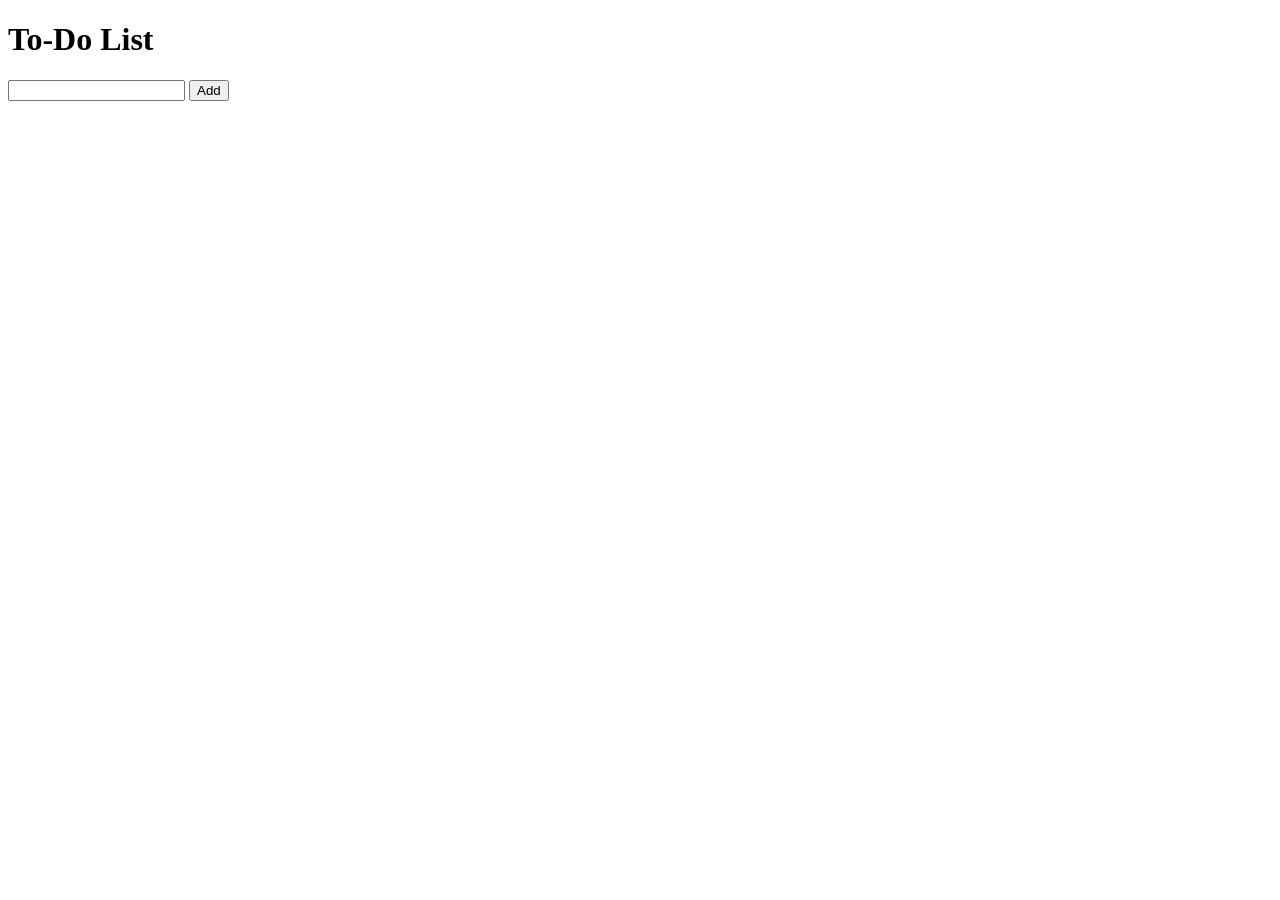
==== index.html @ 1d718990 "1st" ====
<!DOCTYPE html>
<html>
    <head>
        
        <title>To-DoList</title>
    </head>
    <body>
        <h1><b>To-Do List</b></h1>
        <form>
            <input type="text" id="todo">
            <button type="button" id="submititem" onclick="add()">Add</button>
            <br>
            <p id="list"></p>
        </form>
        <script src="../todo.js"></script> 
    </body>
</html>
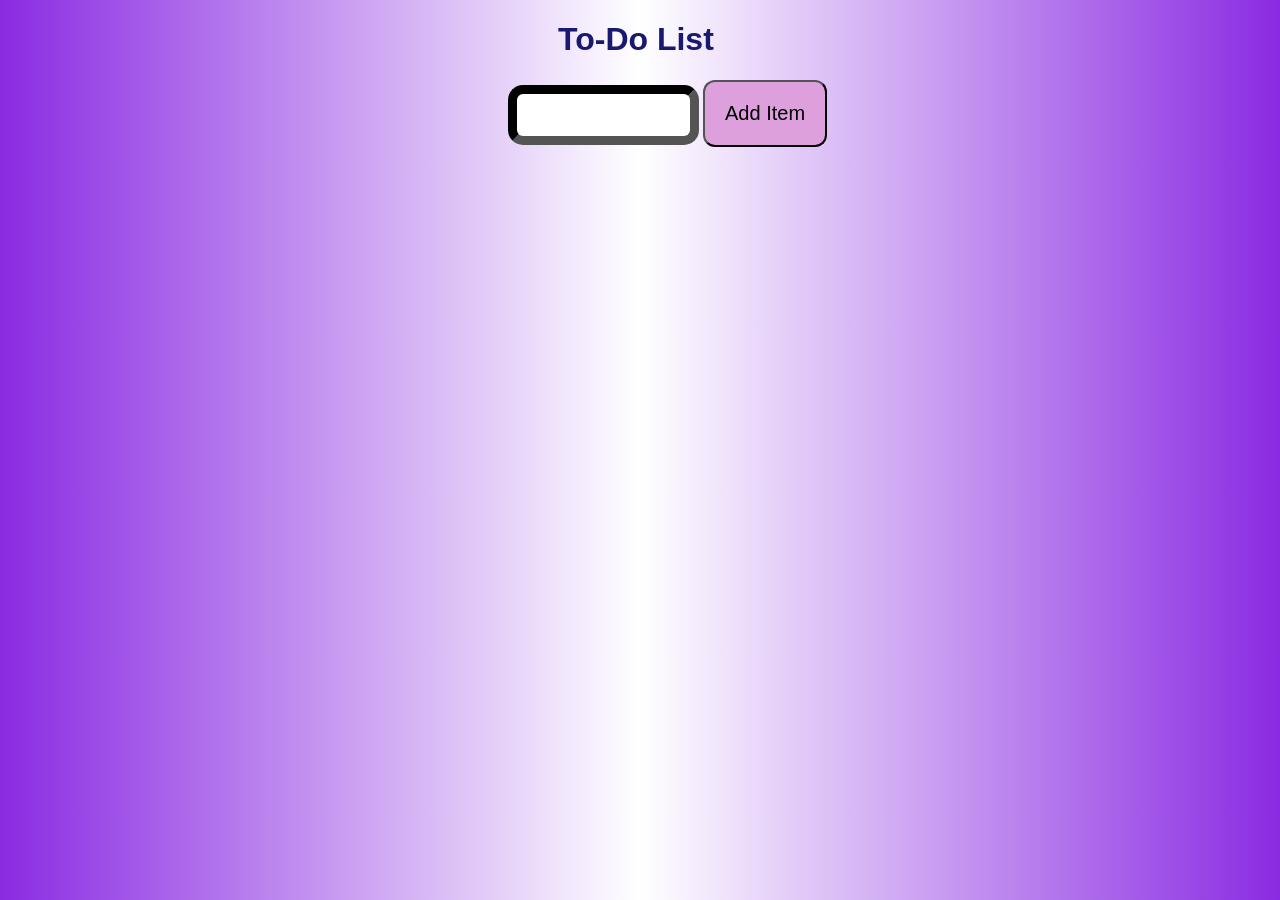
==== commit 12d724b7: "minor ui changes" ====
--- a/index.html
+++ b/index.html
@@ -1,17 +1,17 @@
 <!DOCTYPE html>
 <html>
     <head>
-        
+        <link rel="stylesheet" type="text/css" href="new1.css">
         <title>To-DoList</title>
     </head>
     <body>
         <h1><b>To-Do List</b></h1>
         <form>
             <input type="text" id="todo">
-            <button type="button" id="submititem" onclick="add()">Add</button>
+            <button type="button" id="submititem" onclick="add()">Add Item</button>
             <br>
             <p id="list"></p>
         </form>
-        <script src="../todo.js"></script> 
+        <script src="todo.js"></script> 
     </body>
 </html>
--- a/new1.css
+++ b/new1.css
@@ -0,0 +1,29 @@
+#submititem{
+    border-radius: 12px;
+    transition-duration: 0.4s;
+    font-size: 20px;
+  padding: 20px;
+  background-color: plum;
+}
+#submititem:hover{
+    background-color: blueviolet;
+    color: white;
+}
+#todo{
+    border-color: black;
+    border-width: 9px;
+    border-radius: 15px;
+    block-size: 40px;
+    outline-width: 40px;
+    margin-left:500px;
+}
+
+h1{
+    color: midnightblue;
+    align-self: center;
+    margin-left:550px;
+    font-family: 'Segoe UI', Tahoma, Geneva, Verdana, sans-serif;
+}
+body{
+    background-image: linear-gradient(to right,blueviolet,white,blueviolet);
+}
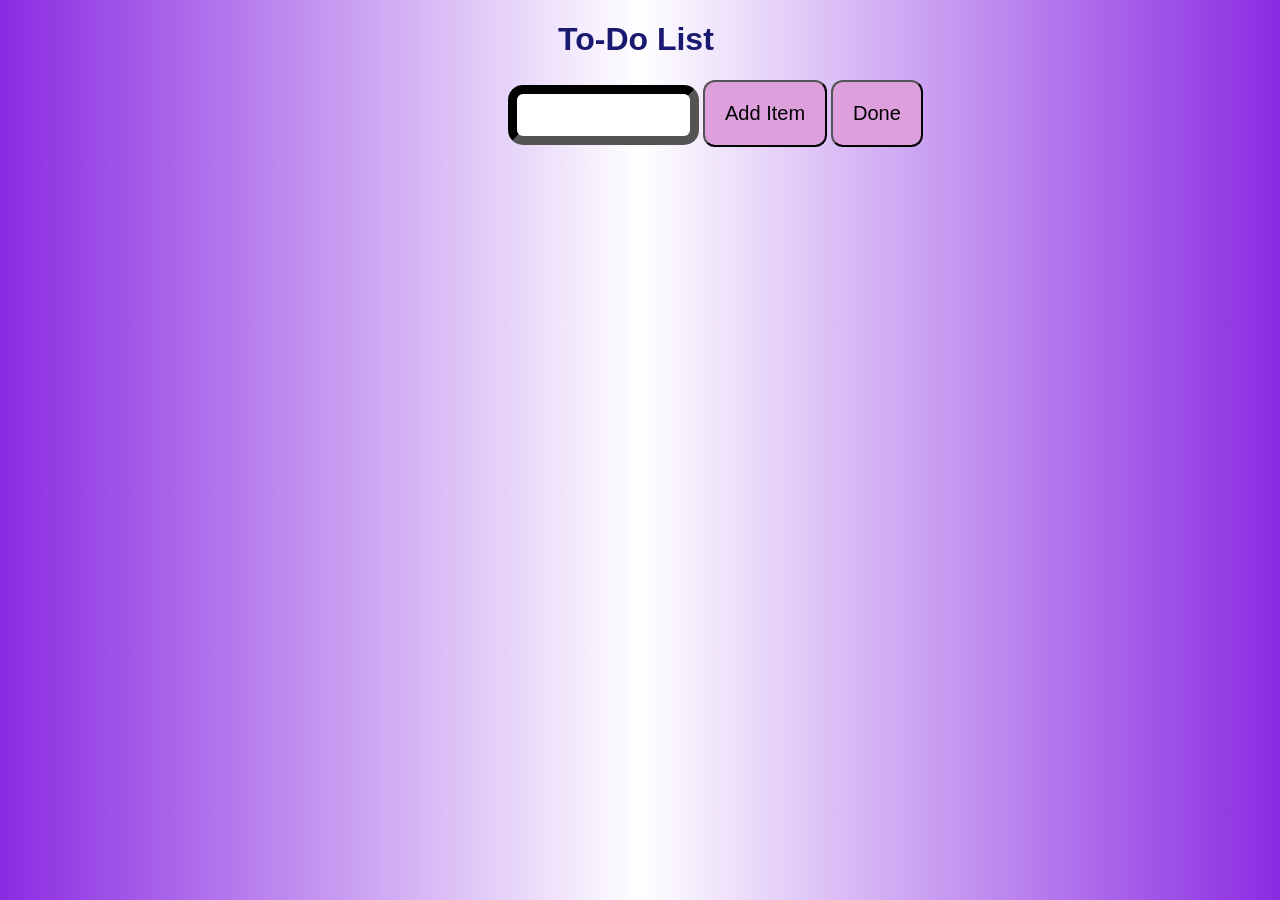
==== commit 428bc053: "done button updatd" ====
--- a/index.html
+++ b/index.html
@@ -9,6 +9,7 @@
         <form>
             <input type="text" id="todo">
             <button type="button" id="submititem" onclick="add()">Add Item</button>
+            <button type="button" id="submitlist" onclick="submitl()">Done</button>
             <br>
             <p id="list"></p>
         </form>
--- a/new1.css
+++ b/new1.css
@@ -1,11 +1,11 @@
-#submititem{
+button{
     border-radius: 12px;
     transition-duration: 0.4s;
     font-size: 20px;
   padding: 20px;
   background-color: plum;
 }
-#submititem:hover{
+button:hover{
     background-color: blueviolet;
     color: white;
 }
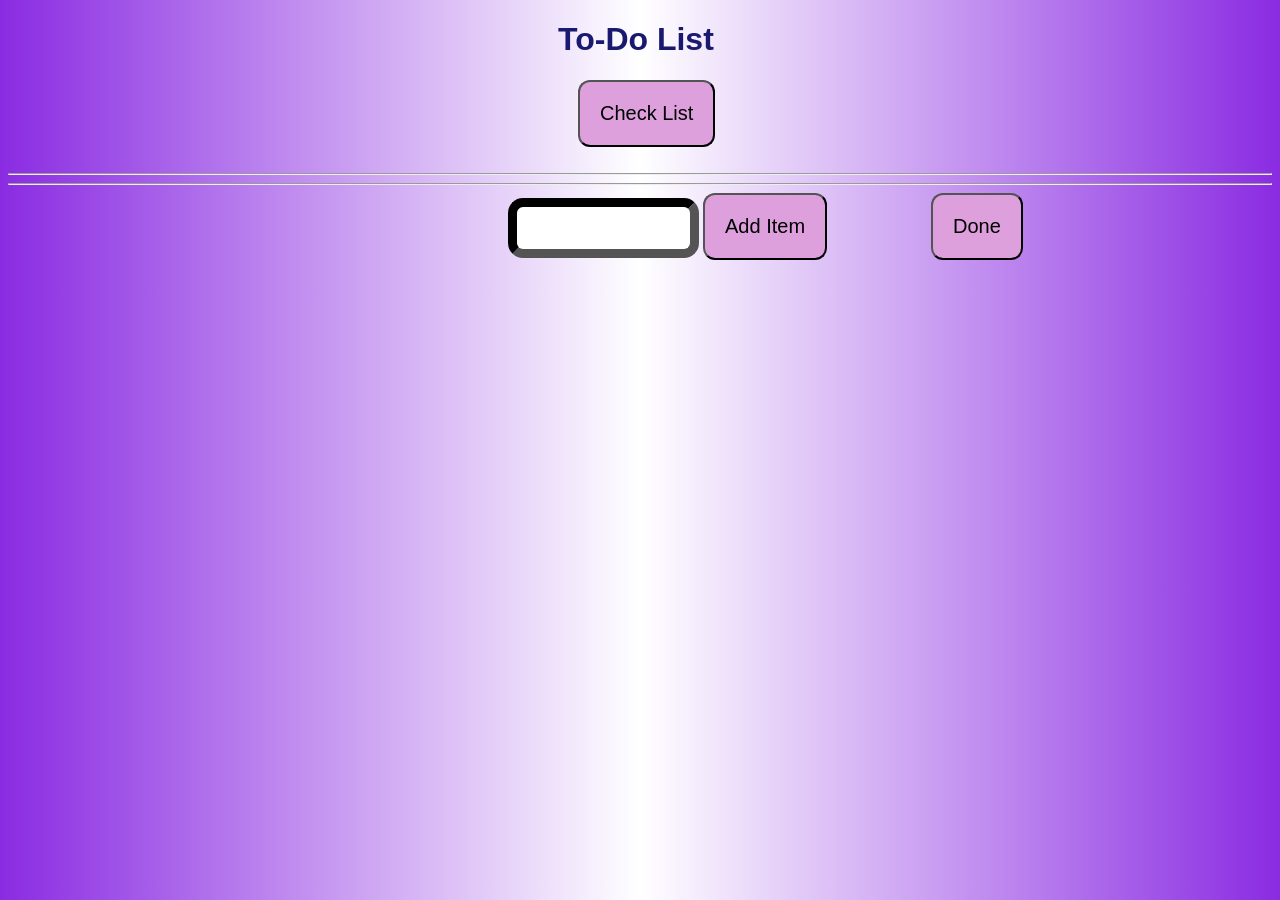
==== commit b0cf6b2b: "check() added" ====
--- a/index.html
+++ b/index.html
@@ -7,11 +7,26 @@
     <body>
         <h1><b>To-Do List</b></h1>
         <form>
+            <button type="button" id="checklist" onclick="check()">Check List</button>
+            <br>
+            <br>
+            <hr>
+            <hr>
+            <div class="butt">
+            
+            
+            
             <input type="text" id="todo">
             <button type="button" id="submititem" onclick="add()">Add Item</button>
             <button type="button" id="submitlist" onclick="submitl()">Done</button>
+            
+            
+            </div>
+
+            
             <br>
             <p id="list"></p>
+            <p id="list2"></p>
         </form>
         <script src="todo.js"></script> 
     </body>
--- a/new1.css
+++ b/new1.css
@@ -4,6 +4,13 @@
     font-size: 20px;
   padding: 20px;
   background-color: plum;
+}
+#checklist{
+        margin-left: 570px;
+
+}
+#submitlist{
+    margin-left:100px;
 }
 button:hover{
     background-color: blueviolet;
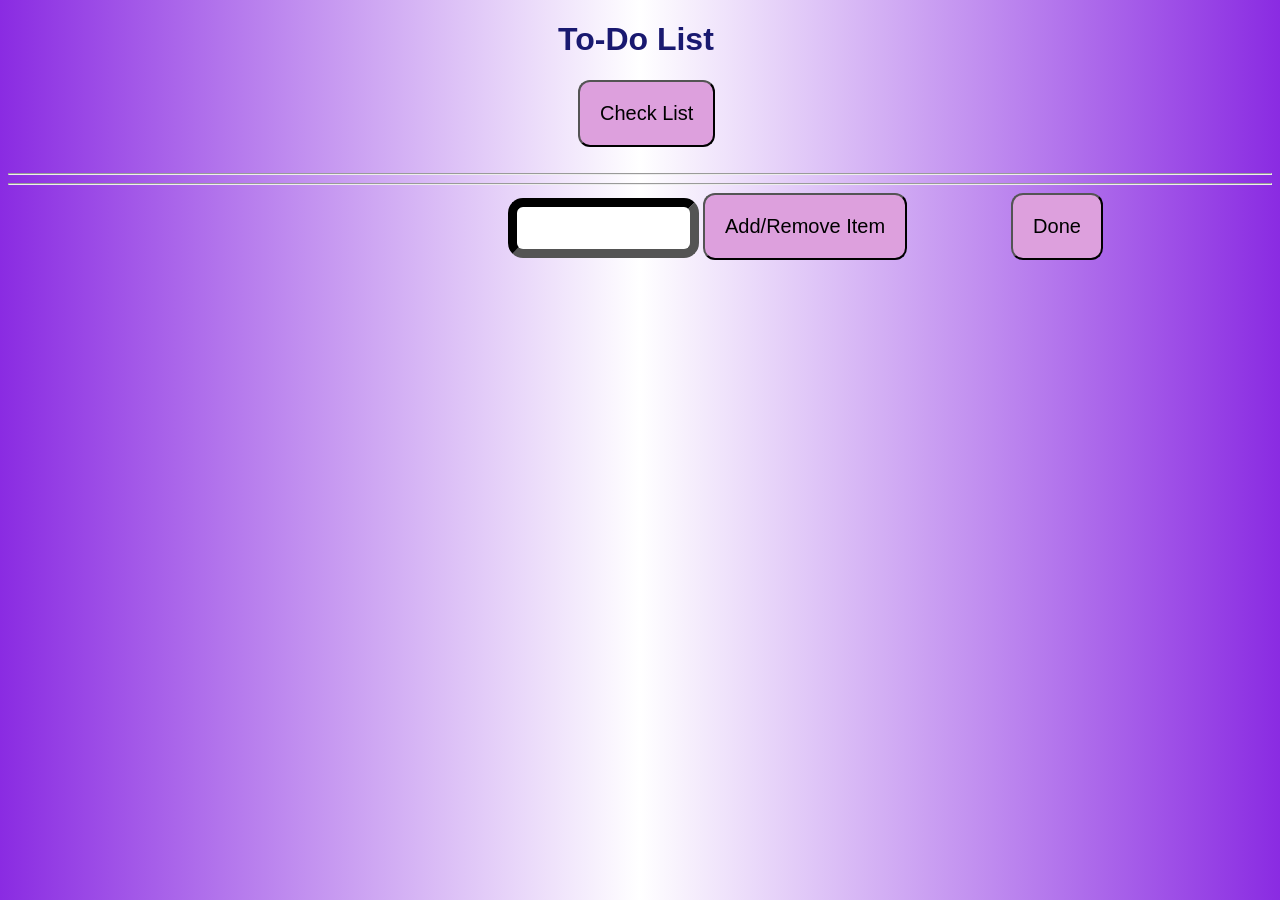
==== commit e7a519fa: "ui changes" ====
--- a/index.html
+++ b/index.html
@@ -7,7 +7,7 @@
     <body>
         <h1><b>To-Do List</b></h1>
         <form>
-            <button type="button" id="checklist" onclick="check()">Check List</button>
+            <button type="button" id="checklist" onclick="checkL()">Check List</button>
             <br>
             <br>
             <hr>
@@ -17,7 +17,7 @@
             
             
             <input type="text" id="todo">
-            <button type="button" id="submititem" onclick="add()">Add Item</button>
+            <button type="button" id="submititem" onclick="add()">Add/Remove Item</button>
             <button type="button" id="submitlist" onclick="submitl()">Done</button>
             
             
